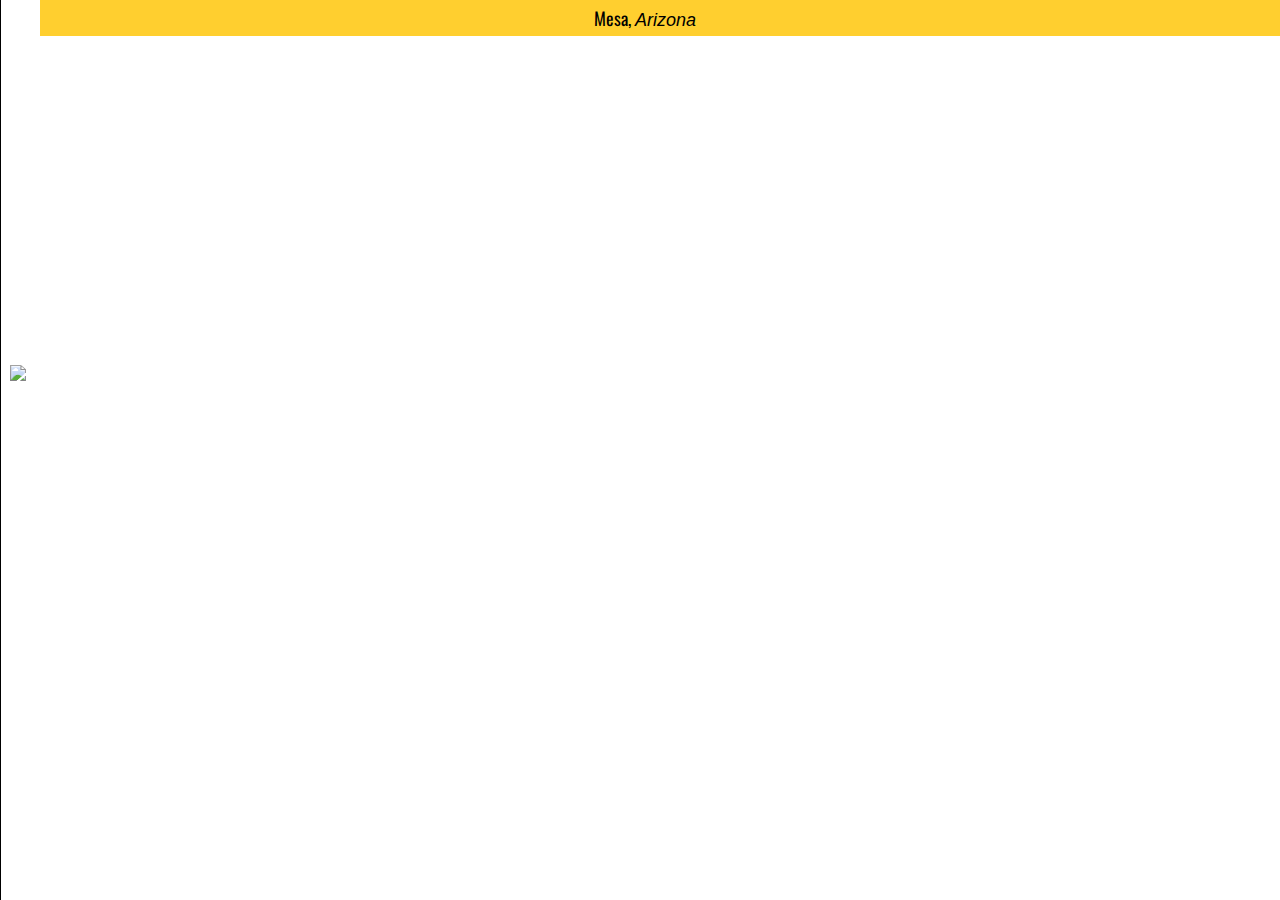
==== map.html @ a02d9633 "videos show over the icons. new icons. text in the video box" ====
<!doctype html>
<html>
<head>
<meta charset="utf-8">
<title>Arizona</title>
<link rel="stylesheet" type="text/css" href="css/map.css">
<link href="https://fonts.googleapis.com/css?family=Droid+Serif|Oswald:normal,bold" rel="stylesheet">
<script src="https://player.vimeo.com/api/player.js"></script>
<script src="arizona.js"></script>

</head>

<body >

    <div id="map"></div>
    <div class="title"><span class="futura-18">Mesa, </span><span  class="georgia-18"><i>Arizona</i></span></div>
    <div class="place_name" id="place_name_id"><span class="futura-18">Skyland </span><span  class="georgia-18"><i>highschool</i></span></div>
    <div class="place" id="highschool">Content for  class "place" id "highschool" Goes Here</div>
    <!-- used for testing still image as thumbnail. delete in next version
    <img class="skyland_highschool" id="skyland_highschool_img_id" src="images/skyland_highschool.png" ></img>
    -->
    <div class="wrapper_wrapper" id="wrapper_wrapper_casa_1_id">
      <div class="video_title">Casa dos Hanny</div>
      <div class="video_wrapper">
        <iframe
         src="https://player.vimeo.com/video/226354540?title=0&byline=0&background=1"
         frameborder="0" webkitallowfullscreen mozallowfullscreen allowfullscreen></iframe>
     </div>
     <div class="video_arrow"><img src="images/seta_video.png"></div>
   </div>
   <div class="wrapper_wrapper" id="wrapper_wrapper_casa_2_id">
     <div class="video_title">Casa do Corbin</div>
     <div class="video_wrapper">
       <iframe
        src="https://player.vimeo.com/video/226353399?title=0&byline=0&background=1"
        frameborder="0" webkitallowfullscreen mozallowfullscreen allowfullscreen></iframe>
    </div>
    <div class="video_arrow"><img src="images/seta_video.png"></div>
  </div>
  <div class="wrapper_wrapper" id="wrapper_wrapper_casa_3_id">
    <div class="video_title">Casa da Kristen</div>
    <div class="video_wrapper">
      <iframe
       src="https://player.vimeo.com/video/226353447?title=0&byline=0&background=1"
       frameborder="0" webkitallowfullscreen mozallowfullscreen allowfullscreen></iframe>
   </div>
   <div class="video_arrow"><img src="images/seta_video.png"></div>
 </div>
 <div class="wrapper_wrapper" id="wrapper_wrapper_casa_4_id">
   <div class="video_title">Casa da Cait</div>
   <div class="video_wrapper">
     <iframe
      src="https://player.vimeo.com/video/226353387?title=0&byline=0&background=1"
      frameborder="0" webkitallowfullscreen mozallowfullscreen allowfullscreen></iframe>
  </div>
  <div class="video_arrow"><img src="images/seta_video.png"></div>
</div>
<div class="wrapper_wrapper" id="wrapper_wrapper_casa_5_id">
  <div class="video_title">Casa dos Casillas</div>
  <div class="video_wrapper">
    <iframe
     src="https://player.vimeo.com/video/226353434?title=0&byline=0&background=1"
     frameborder="0" webkitallowfullscreen mozallowfullscreen allowfullscreen></iframe>
 </div>
 <div class="video_arrow"><img src="images/seta_video.png"></div>
</div>
<div class="wrapper_wrapper" id="wrapper_wrapper_casa_6_id">
  <div class="video_title">Casa da Jan</div>
  <div class="video_wrapper">
    <iframe
     src="https://player.vimeo.com/video/226368841?title=0&byline=0&background=1"
     frameborder="0" webkitallowfullscreen mozallowfullscreen allowfullscreen></iframe>
 </div>
 <div class="video_arrow"><img src="images/seta_video.png"></div>
</div>
<div class="wrapper_wrapper" id="wrapper_wrapper_igrejas_id">
  <div class="video_title">Tour das igrejas</div>
  <div class="video_wrapper">
    <iframe
     src="https://player.vimeo.com/video/226354563?title=0&byline=0&background=1"
     frameborder="0" webkitallowfullscreen mozallowfullscreen allowfullscreen></iframe>
 </div>
 <div class="video_arrow"><img src="images/seta_video.png"></div>
</div>
   <div class="wrapper_wrapper" id="wrapper_wrapper_school_id">
     <div class="video_title">Skyland Highschool</div>
     <div class="video_wrapper">
       <iframe
        src="https://player.vimeo.com/video/225001757?title=0&byline=0&background=1"
        frameborder="0" width="200" height="112" webkitallowfullscreen mozallowfullscreen allowfullscreen></iframe>
    </div>
    <div class="video_arrow"><img src="images/seta_video.png"></div>
  </div>
    <div class="wrapper_wrapper" id="wrapper_wrapper_shootingrange_id">
      <div class="video_title">Shooting Range</div>
      <div class="video_wrapper">
        <iframe
         src="https://player.vimeo.com/video/226357094?title=0&byline=0&background=1"
         frameborder="0" webkitallowfullscreen mozallowfullscreen allowfullscreen></iframe>
     </div>
     <div class="video_arrow"><img src="images/seta_video.png"></div>
   </div>
   <div class="wrapper_wrapper" id="wrapper_wrapper_gym_id">
     <div class="video_title">Gym</div>

     <div class="video_wrapper">
       <iframe
        src="https://player.vimeo.com/video/225001970?title=0&byline=0&background=1"
        frameborder="0" webkitallowfullscreen mozallowfullscreen allowfullscreen></iframe>
    </div>
    <div class="video_arrow"><img src="images/seta_video.png"></div>
  </div>
  <div class="wrapper_wrapper" id="wrapper_wrapper_retirement_id">
    <div class="video_title">Retirement Home</div>

    <div class="video_wrapper">
      <iframe
       src="https://player.vimeo.com/video/225002617?title=0&byline=0&background=1"
       frameborder="0" webkitallowfullscreen mozallowfullscreen allowfullscreen></iframe>
   </div>
   <div class="video_arrow"><img src="images/seta_video.png"></div>
 </div>
 <div class="wrapper_wrapper" id="wrapper_wrapper_rodeo_id">
   <div class="video_title">Rodeo</div>

   <div class="video_wrapper">
     <iframe
      src="https://player.vimeo.com/video/226364472?title=0&byline=0&background=1"
      frameborder="0" webkitallowfullscreen mozallowfullscreen allowfullscreen></iframe>
  </div>
  <div class="video_arrow"><img src="images/seta_video.png"></div>
</div>
<div class="wrapper_wrapper" id="wrapper_wrapper_westernpark_id">
  <div class="video_title">Western Park</div>

  <div class="video_wrapper">
    <iframe
     src="https://player.vimeo.com/video/226354643?title=0&byline=0&background=1"
     frameborder="0" webkitallowfullscreen mozallowfullscreen allowfullscreen></iframe>
 </div>
 <div class="video_arrow"><img src="images/seta_video.png"></div>
</div>

     <div class="screenplay" id="screenplay_id">
     <div class="screenplay_wrapper_left">
       <div class="screenplay_header">BEM VINDO A MESA<br><br><hr></div>
       <div class="screenplay_content">Quis autem vel eum iure reprehenderit
         qui in ea voluptate velit esse quam nihil molestiae consequatur,
         vel illum qui dolorem eum fugiat quo voluptas nulla pariatur</div>
         <div class="screenplay_screenplay"<br><br><hr>ROTEIRO<br>
           1 Skyland highschool<br>
           2 Casa de Kirsten Lax<br>
           3 Western Park<br>
           4 Academia de Ryan Ehler<br>
           5 Fronteira do México<br>
         </div>
     </div>
     <div class="screenplay_title"><img src="images/menuscreenplay.png" onclick="screenplay_close();"></div>

     </div>
   </div>
   <script async defer
    src="https://maps.googleapis.com/maps/api/js?key=AIzaSyDJ1BJ5R6eyVAvq0oAyjkCPW46uS4e6MnI&callback=initMap">
   </script>


</body>
</html>
---- css/map.css ----
@charset "utf-8";
/* CSS Document */
 /* Always set the map height explicitly to define the size of the div
* element that contains the map. */
#map {
	height: 100%;

}

/* Optional: Makes the sample page fill the window. */
html, body {
	height: 100%;
	margin: 0;
	padding: 0;

}


/*Fonts
div {
	font-family: 'Georgia', serif;
  font-family: 'Oswald', sans-serif;
}
*/

div.title {
	position: absolute;
	top: 0px;
	padding: 5px;
	width: 100%;
	text-align: center;
	background-color: #ffcf2f;
}

div.place_name {
	position: absolute;
	bottom: 5px;
	width: 100%;
	text-align: center;
	display: none;
}

span.futura-18 {
	font-family: 'Oswald', sans-serif;
	font-size: 18px;
}

span.futura-18-bold {
	font-family: 'Oswald', sans-serif;
	font-weight: 700;
	font-size: 18px;
}

span.georgia-18 {
	font-family: 'Georgia', sans-serif;
	font-size: 18px;
}

div.place {
	/*width: 90%;
	/height: 90%;*/

	position: fixed;
    top: 20px;
    left: 20px;
	bottom: 20px;
    right: 20px;
	background-color: #CD5E12;
	display: none;
}

img.skyland_highschool {
	position: fixed;
    top: 220px;
    left: 40px;
	display: none;

}

div.rectangle_above {
	/*width: 90%;
	/height: 90%;*/
	position: absolute;
  top: 50px;
  left: 20px;
	width: 30px;
  height: 40px;
	background-color: #dd0000;
	display: none;

}

div.wrapper_wrapper {
	width: 200px;
	height: 136px;
	background-color: #5a5a5a;
	position: absolute;
	top:220px;
	bottom: 0;
	left: 40px;
	right: 0;
	margin: 0;
	padding: 0;
	display: none;

}

div.video_title {
	color: white;
	font-size: 12px;
	font-family: 'Oswald', sans-serif;
	font-weight: 400;
	padding: 0;
	margin: 0;
	border: 0;
	text-align: center;
}

div.video_wrapper {
	position: relative;
	height: 112px;
	margin-top: -18px;
	/*top: 50%;
	left: 50%;
	transform: translate(-50%, -50%);
		margin: auto;*/
  top: 24px;

	padding-bottom: 0;
  padding-top: 0;



	background-color: #CD5E12;
	/*display: none;*/
}
.video_wrapper iframe {
	position: absolute;
	top: 0;
	left: 0;
	width: 100%;
	height: 100%;
	background-color: #0000aa;
}

div.video_arrow {
	position: relative;
	top: 24px;
	padding: 0;
	margin: 0;
	border: 0;
	text-align: center;
}
/* checkboxes */
input[type=checkbox].css-checkbox {
							position:absolute; z-index:-1000; left:-1000px; overflow: hidden; clip: rect(0 0 0 0); height:1px; width:1px; margin:-1px; padding:0; border:0;
						}

						input[type=checkbox].css-checkbox + label.css-label {
							padding-left:20px;
							height:15px;
							display:inline-block;
							line-height:150%;
							background-repeat:no-repeat;
							background-position: 0 0;
							font-size:15px;
							vertical-align:middle;
							cursor:pointer;

						}

						input[type=checkbox].css-checkbox:checked + label.css-label {
							background-position: 0 -15px;
						}
						label.css-label {
							  font-family: 'Georgia', serif;
									font-style: italic;
							background-image:url("../images/checkbox.png");
							-webkit-touch-callout: none;
							-webkit-user-select: none;
							-khtml-user-select: none;
							-moz-user-select: none;
							-ms-user-select: none;
							user-select: none;
						}


div.form_class {
	display: grid;
	grid-template-columns: 20% 80%;
	grid-template-rows: auto;
	grid-gap: 0;
	color: white;
	position: fixed;
	width: 80%;
	height: 70%;
	margin: auto;
	top:0;
	bottom: 0;
	left: 0;
	right: 0;
	background-color: #a09632;
}

div.form_left {
/*	width: 20%;
	float:left;*/
	grid-row: 1 / 11;
	font-size: 32px;
	font-family: 'Oswald', sans-serif;
	font-weight: 700;
	border: 1px solid #000000;
	padding: 10px;

}

div.form_right_top {
/*	width: 80%;
	float:right;*/
	font-size: 24px;
	font-family: 'Oswald', sans-serif;
	font-weight: 700;
	border-bottom: 1px solid #000000;
	border-top: 1px solid #000000;
	border-right: 1px solid #000000;
	padding: 2px;

}

div.form_right {
/*	width: 80%;
	float:right;*/
	font-size: 24px;
	font-family: 'Oswald', sans-serif;
	font-weight: 700;
	border-bottom: 1px solid #000000;
	border-right: 1px solid #000000;
	padding: 2px;

}

div.confirma {
	font-size: 18px;
	font-family: 'Oswald', sans-serif;
	font-weight: 700;
	cursor: pointer;
	border-bottom: 1px solid #000000;
	border-right: 1px solid #000000;
		padding: 2px;

}

div.screenplay {
		color:  #5a5a5a;
		background-color: white;
		position: fixed;
		width: 350px;
		height: 100%;
		top:0;
		bottom: 0;
		/*left: -300px;*/
		left: -310px;
		/* right: 0; */
		margin: 0

		transition:         left 500ms ease;
		-moz-transition:    left 500ms ease;
		-ms-transition:     left 500ms ease;
		-o-transition:      left 500ms ease;
		-webkit-transition: left 500ms ease;

}

div.screenplay_wrapper_left {
	width: 270px;
	padding: 20px;
	border-right: 1px solid black;
	height: inherit;

}

div.screenplay_title {


	position: absolute;
	width: 40px;
	top: 40%;
	right: 0;
	padding: 5px;

display: block;

margin-right: -15px;


}

div.screenplay_header {
	font-size: 18px;
	font-family: 'Oswald', sans-serif;
	font-weight: 700;
}

div.screenplay_content {
	font-size: 14px;
	font-family: 'Georgia', serif;
	font-weight: 700;
	font-style: italic;

}

div.screenplay_screenplay {
	font-size: 14px;
	font-family: 'Oswald', sans-serif;
	font-weight: 700;
}
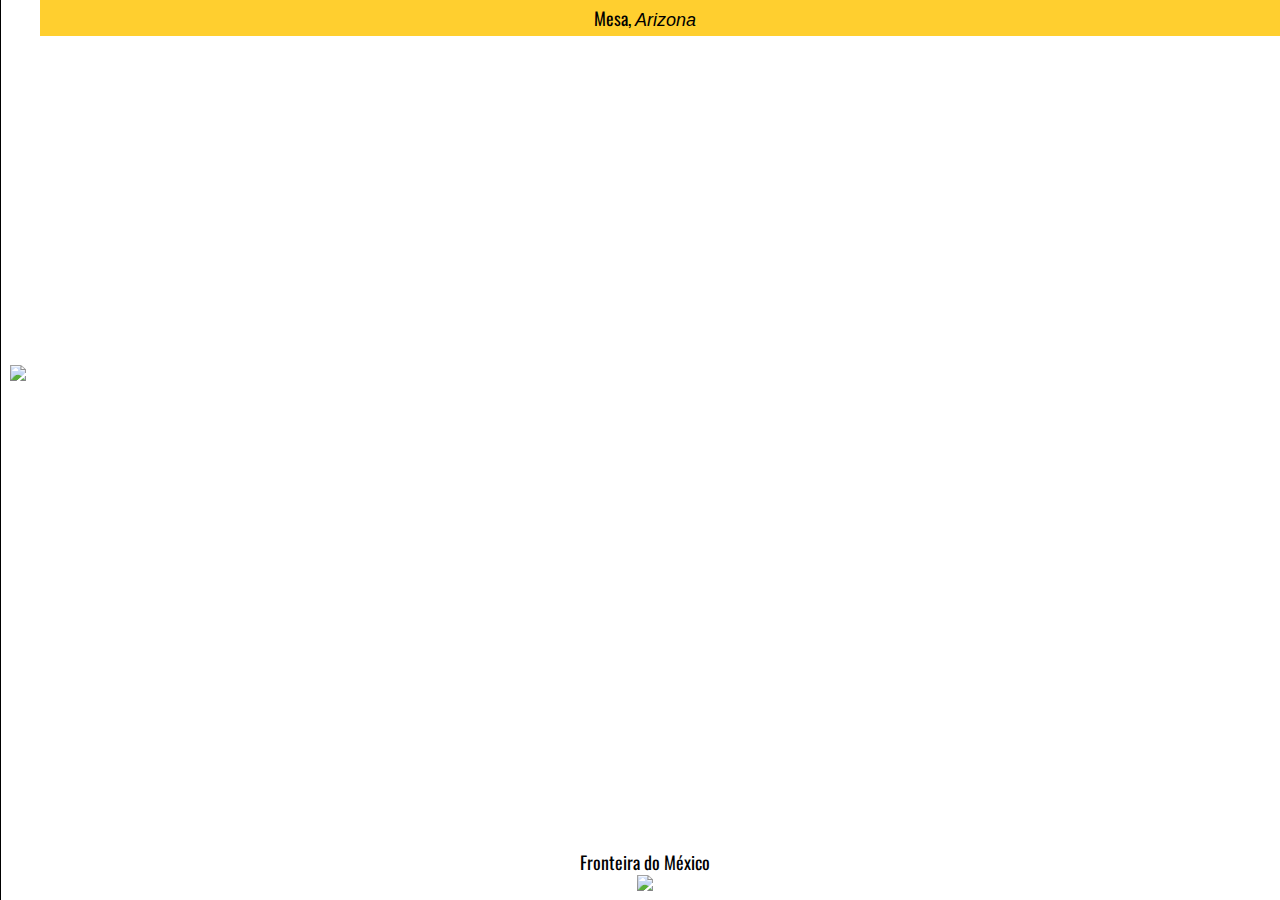
==== commit ba1fa655: "added video fronteira" ====
--- a/map.html
+++ b/map.html
@@ -15,7 +15,6 @@
 
     <div id="map"></div>
     <div class="title"><span class="futura-18">Mesa, </span><span  class="georgia-18"><i>Arizona</i></span></div>
-    <div class="place_name" id="place_name_id"><span class="futura-18">Skyland </span><span  class="georgia-18"><i>highschool</i></span></div>
     <div class="place" id="highschool">Content for  class "place" id "highschool" Goes Here</div>
     <!-- used for testing still image as thumbnail. delete in next version
     <img class="skyland_highschool" id="skyland_highschool_img_id" src="images/skyland_highschool.png" ></img>
@@ -133,7 +132,6 @@
 </div>
 <div class="wrapper_wrapper" id="wrapper_wrapper_westernpark_id">
   <div class="video_title">Western Park</div>
-
   <div class="video_wrapper">
     <iframe
      src="https://player.vimeo.com/video/226354643?title=0&byline=0&background=1"
@@ -141,7 +139,15 @@
  </div>
  <div class="video_arrow"><img src="images/seta_video.png"></div>
 </div>
+<div class="wrapper_seta_fronteira" id="wrapper_wrapper_seta_fronteira_id">
+  <div class="fronteira_title"><span class="futura-18">Fronteira do México</span></div>
+  <div class="fronteira_arrow"><img src="images/seta_fronteira.png"></div>
+</div>
+<div class="wrapper_fronteira" id="wrapper_wrapper_fronteira_id">
+<iframe src="https://player.vimeo.com/video/226354838?autoplay=1&title=0&byline=0&portrait=0"
+width="800" height="340" frameborder="0" webkitallowfullscreen mozallowfullscreen allowfullscreen></iframe>
 
+</div>
      <div class="screenplay" id="screenplay_id">
      <div class="screenplay_wrapper_left">
        <div class="screenplay_header">BEM VINDO A MESA<br><br><hr></div>
--- a/css/map.css
+++ b/css/map.css
@@ -32,14 +32,6 @@
 	background-color: #ffcf2f;
 }
 
-div.place_name {
-	position: absolute;
-	bottom: 5px;
-	width: 100%;
-	text-align: center;
-	display: none;
-}
-
 span.futura-18 {
 	font-family: 'Oswald', sans-serif;
 	font-size: 18px;
@@ -102,6 +94,32 @@
 	margin: 0;
 	padding: 0;
 	display: none;
+
+}
+
+div.wrapper_seta_fronteira {
+	position: absolute;
+	bottom: 0px;
+	padding: 5px;
+	width: 100%;
+	text-align: center;
+	cursor: pointer;
+}
+
+div.wrapper_fronteira {
+	position: absolute;
+	top: 50%;
+	left: 50%;
+	transform: translate(-50%, -50%);
+	margin: auto;
+
+	display: none;
+}
+
+div.video_fronteira {
+	position: relative;
+	height: 360px;
+	top: 0;
 
 }
 
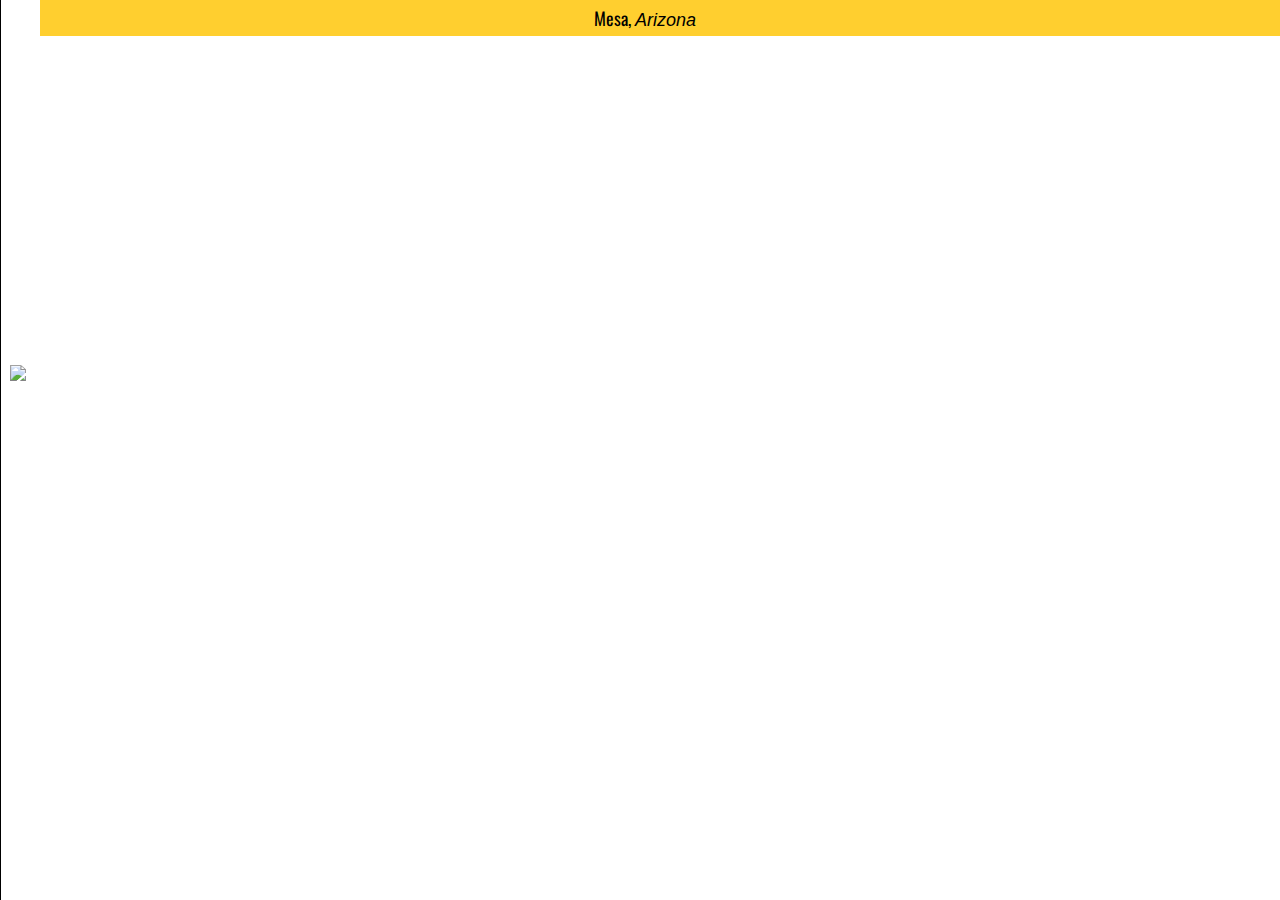
==== commit ca79bdbe: "Beginning to change to only one video" ====
--- a/map.html
+++ b/map.html
@@ -19,122 +19,16 @@
     <!-- used for testing still image as thumbnail. delete in next version
     <img class="skyland_highschool" id="skyland_highschool_img_id" src="images/skyland_highschool.png" ></img>
     -->
-    <div class="wrapper_wrapper" id="wrapper_wrapper_casa_1_id">
-      <div class="video_title">Casa dos Hanny</div>
-      <div class="video_wrapper">
-        <iframe
-         src="https://player.vimeo.com/video/226354540?title=0&byline=0&background=1"
-         frameborder="0" webkitallowfullscreen mozallowfullscreen allowfullscreen></iframe>
-     </div>
-     <div class="video_arrow"><img src="images/seta_video.png"></div>
-   </div>
-   <div class="wrapper_wrapper" id="wrapper_wrapper_casa_2_id">
-     <div class="video_title">Casa do Corbin</div>
-     <div class="video_wrapper">
-       <iframe
-        src="https://player.vimeo.com/video/226353399?title=0&byline=0&background=1"
-        frameborder="0" webkitallowfullscreen mozallowfullscreen allowfullscreen></iframe>
-    </div>
-    <div class="video_arrow"><img src="images/seta_video.png"></div>
-  </div>
-  <div class="wrapper_wrapper" id="wrapper_wrapper_casa_3_id">
-    <div class="video_title">Casa da Kristen</div>
-    <div class="video_wrapper">
-      <iframe
-       src="https://player.vimeo.com/video/226353447?title=0&byline=0&background=1"
-       frameborder="0" webkitallowfullscreen mozallowfullscreen allowfullscreen></iframe>
-   </div>
-   <div class="video_arrow"><img src="images/seta_video.png"></div>
- </div>
- <div class="wrapper_wrapper" id="wrapper_wrapper_casa_4_id">
-   <div class="video_title">Casa da Cait</div>
-   <div class="video_wrapper">
-     <iframe
-      src="https://player.vimeo.com/video/226353387?title=0&byline=0&background=1"
-      frameborder="0" webkitallowfullscreen mozallowfullscreen allowfullscreen></iframe>
-  </div>
-  <div class="video_arrow"><img src="images/seta_video.png"></div>
-</div>
-<div class="wrapper_wrapper" id="wrapper_wrapper_casa_5_id">
-  <div class="video_title">Casa dos Casillas</div>
-  <div class="video_wrapper">
+
+
+
+
+
+<div class="wrapper_wrapper" id="wrapper_vimeo_id">
+  <div class="video_title" id="video_title_id">Western Park</div>
+  <div class="video_wrapper" id="video_wrapper_id">
     <iframe
-     src="https://player.vimeo.com/video/226353434?title=0&byline=0&background=1"
-     frameborder="0" webkitallowfullscreen mozallowfullscreen allowfullscreen></iframe>
- </div>
- <div class="video_arrow"><img src="images/seta_video.png"></div>
-</div>
-<div class="wrapper_wrapper" id="wrapper_wrapper_casa_6_id">
-  <div class="video_title">Casa da Jan</div>
-  <div class="video_wrapper">
-    <iframe
-     src="https://player.vimeo.com/video/226368841?title=0&byline=0&background=1"
-     frameborder="0" webkitallowfullscreen mozallowfullscreen allowfullscreen></iframe>
- </div>
- <div class="video_arrow"><img src="images/seta_video.png"></div>
-</div>
-<div class="wrapper_wrapper" id="wrapper_wrapper_igrejas_id">
-  <div class="video_title">Tour das igrejas</div>
-  <div class="video_wrapper">
-    <iframe
-     src="https://player.vimeo.com/video/226354563?title=0&byline=0&background=1"
-     frameborder="0" webkitallowfullscreen mozallowfullscreen allowfullscreen></iframe>
- </div>
- <div class="video_arrow"><img src="images/seta_video.png"></div>
-</div>
-   <div class="wrapper_wrapper" id="wrapper_wrapper_school_id">
-     <div class="video_title">Skyland Highschool</div>
-     <div class="video_wrapper">
-       <iframe
-        src="https://player.vimeo.com/video/225001757?title=0&byline=0&background=1"
-        frameborder="0" width="200" height="112" webkitallowfullscreen mozallowfullscreen allowfullscreen></iframe>
-    </div>
-    <div class="video_arrow"><img src="images/seta_video.png"></div>
-  </div>
-    <div class="wrapper_wrapper" id="wrapper_wrapper_shootingrange_id">
-      <div class="video_title">Shooting Range</div>
-      <div class="video_wrapper">
-        <iframe
-         src="https://player.vimeo.com/video/226357094?title=0&byline=0&background=1"
-         frameborder="0" webkitallowfullscreen mozallowfullscreen allowfullscreen></iframe>
-     </div>
-     <div class="video_arrow"><img src="images/seta_video.png"></div>
-   </div>
-   <div class="wrapper_wrapper" id="wrapper_wrapper_gym_id">
-     <div class="video_title">Gym</div>
-
-     <div class="video_wrapper">
-       <iframe
-        src="https://player.vimeo.com/video/225001970?title=0&byline=0&background=1"
-        frameborder="0" webkitallowfullscreen mozallowfullscreen allowfullscreen></iframe>
-    </div>
-    <div class="video_arrow"><img src="images/seta_video.png"></div>
-  </div>
-  <div class="wrapper_wrapper" id="wrapper_wrapper_retirement_id">
-    <div class="video_title">Retirement Home</div>
-
-    <div class="video_wrapper">
-      <iframe
-       src="https://player.vimeo.com/video/225002617?title=0&byline=0&background=1"
-       frameborder="0" webkitallowfullscreen mozallowfullscreen allowfullscreen></iframe>
-   </div>
-   <div class="video_arrow"><img src="images/seta_video.png"></div>
- </div>
- <div class="wrapper_wrapper" id="wrapper_wrapper_rodeo_id">
-   <div class="video_title">Rodeo</div>
-
-   <div class="video_wrapper">
-     <iframe
-      src="https://player.vimeo.com/video/226364472?title=0&byline=0&background=1"
-      frameborder="0" webkitallowfullscreen mozallowfullscreen allowfullscreen></iframe>
-  </div>
-  <div class="video_arrow"><img src="images/seta_video.png"></div>
-</div>
-<div class="wrapper_wrapper" id="wrapper_wrapper_westernpark_id">
-  <div class="video_title">Western Park</div>
-  <div class="video_wrapper">
-    <iframe
-     src="https://player.vimeo.com/video/226354643?title=0&byline=0&background=1"
+     src="https://player.vimeo.com/video/226354643?title=0&byline=0&background=1" id="vimeo_id"
      frameborder="0" webkitallowfullscreen mozallowfullscreen allowfullscreen></iframe>
  </div>
  <div class="video_arrow"><img src="images/seta_video.png"></div>
@@ -144,7 +38,7 @@
   <div class="fronteira_arrow"><img src="images/seta_fronteira.png"></div>
 </div>
 <div class="wrapper_fronteira" id="wrapper_wrapper_fronteira_id">
-<iframe src="https://player.vimeo.com/video/226354838?autoplay=1&title=0&byline=0&portrait=0"
+<iframe src="https://player.vimeo.com/video/226354838?autoplay=1&title=0&byline=0&portrait=0" id="video_fronteira"
 width="800" height="340" frameborder="0" webkitallowfullscreen mozallowfullscreen allowfullscreen></iframe>
 
 </div>
--- a/css/map.css
+++ b/css/map.css
@@ -104,6 +104,7 @@
 	width: 100%;
 	text-align: center;
 	cursor: pointer;
+		display: none;
 }
 
 div.wrapper_fronteira {
@@ -148,9 +149,8 @@
   padding-top: 0;
 
 
-
-	background-color: #CD5E12;
-	/*display: none;*/
+	background: transparent url('../images/loading.gif')  center no-repeat;;
+	/*display: none; background-color: #CD5E12;*/
 }
 .video_wrapper iframe {
 	position: absolute;
@@ -159,6 +159,9 @@
 	width: 100%;
 	height: 100%;
 	background-color: #0000aa;
+
+
+
 }
 
 div.video_arrow {
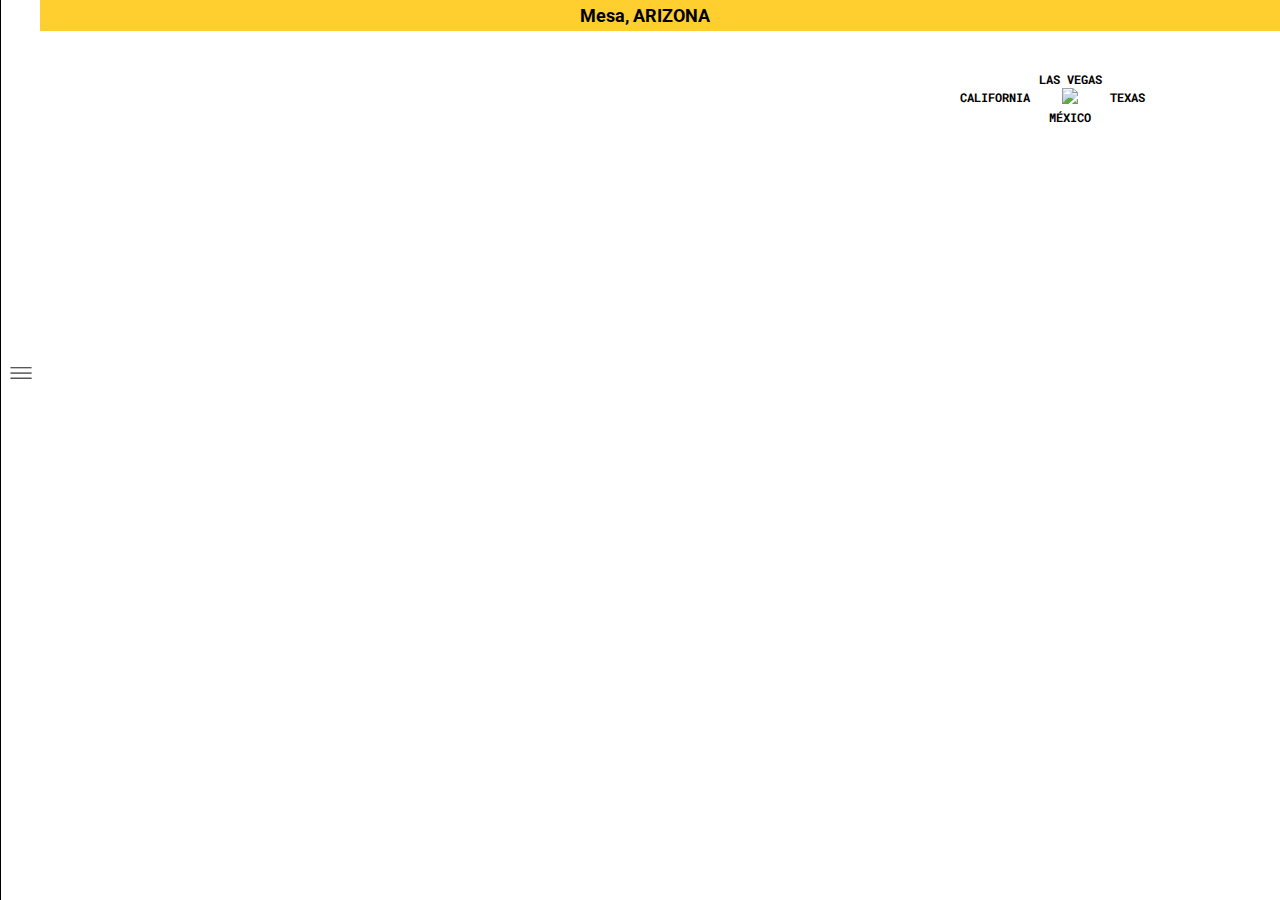
==== commit 5e1aba06: "added wind rose" ====
--- a/map.html
+++ b/map.html
@@ -5,21 +5,29 @@
 <meta charset="utf-8">
 <title>Arizona</title>
 <link rel="stylesheet" type="text/css" href="css/map.css">
-<link href="https://fonts.googleapis.com/css?family=Droid+Serif|Oswald:normal,bold" rel="stylesheet">
+<link href="https://fonts.googleapis.com/css?family=Roboto|Roboto+Mono" rel="stylesheet">
 <script src="https://player.vimeo.com/api/player.js"></script>
+
+<script type="text/javascript">
+var question = [];
+question.push( 3 );
+question.push( 2 );
+question.push( 3 );
+question.push( 1 );
+question.push(4 );
+question.push( 2 );
+question.push(4 );
+question.push(1 );
+question.push( 2 );
+
+</script>
 <script src="arizona.js"></script>
-
 </head>
 
 <body >
 
     <div id="map"></div>
-    <div class="title"><span class="futura-18">Mesa, </span><span  class="georgia-18"><i>Arizona</i></span></div>
-    <div class="place" id="highschool">Content for  class "place" id "highschool" Goes Here</div>
-    <!-- used for testing still image as thumbnail. delete in next version
-    <img class="skyland_highschool" id="skyland_highschool_img_id" src="images/skyland_highschool.png" ></img>
-    -->
-
+    <div class="title"><span class="futura-18-bold">Mesa, </span><span  class="futura-18-bold">ARIZONA</span></div>
 
 
 
@@ -28,38 +36,78 @@
   <div class="video_title" id="video_title_id">Western Park</div>
   <div class="video_wrapper" id="video_wrapper_id">
     <iframe
-     src="https://player.vimeo.com/video/226354643?title=0&byline=0&background=1" id="vimeo_id"
+     src="https://player.vimeo.com/video/226354643?autoplay=1&title=0&byline=0&background=1" id="vimeo_id"
      frameborder="0" webkitallowfullscreen mozallowfullscreen allowfullscreen></iframe>
  </div>
  <div class="video_arrow"><img src="images/seta_video.png"></div>
 </div>
-<div class="wrapper_seta_fronteira" id="wrapper_wrapper_seta_fronteira_id">
-  <div class="fronteira_title"><span class="futura-18">Fronteira do México</span></div>
-  <div class="fronteira_arrow"><img src="images/seta_fronteira.png"></div>
+
+<div class="wrapper_wind_rose">
+  <div class="las_vegas">
+    <span class="georgia-12-bold">
+    LAS VEGAS
+    </span>
+  </div>
+  <div class="california">
+    <span class="georgia-12-bold">
+    CALIFORNIA
+  </span>
+  </div>
+  <div class="wind_rose">
+    <img src="images/rosadosventos.png">
+  </div>
+  <div class="texas">
+    <span class="georgia-12-bold">
+    TEXAS
+  </span>
+  </div>
+  <div class="mexico">
+    <span class="georgia-12-bold">
+    MÉXICO
+  </span>
+  </div>
 </div>
+<div class="box_fronteira" id="box_fronteira_id">
+  <div class="box_fronteira_text" id="box_fronteira_text_id">
+    <span class="box_fronteira_title">INCIDENTES DE FRONTEIRA</span><br><br>
+    A cada ano, uma média de 140 corpos de imigrantes são encontrados nos desertos da região sul do Arizona. A causa de morte mais comum é hipertermia. No entanto, muitas vezes não é possível determinar a causa da morte, pois são encontrados apenas esqueletos ou restos em decomposição avançada.
+    <br><br>Mais informações: http://www.humaneborders.info/app/map.asp
+  </div>
+  <div class="box_fronteira_close" id="box_fronteira_close_id">
+    <img src="images/close_branco.png" onclick="close_box_fronteira();">
+  </div>
+
+</div>
+
+<div class="fence_us" id="fence_us_id"><span class="futura-18">Estados Unidos</span></div>
+<div class="fence" id="fence_id" onmouseover="show_fence_text();" onmouseout="hide_fence_text();" onclick="click_fence();">
+  <img src="images/fronteira_amarela.png">
+</div>
+<div class="fence_mexico"  id="fence_mexico_id"><span class="futura-18">México</span></div>
+
+
 <div class="wrapper_fronteira" id="wrapper_wrapper_fronteira_id">
-<iframe src="https://player.vimeo.com/video/226354838?autoplay=1&title=0&byline=0&portrait=0" id="video_fronteira"
+<iframe src="https://player.vimeo.com/video/226354838?autoplay=0&title=0&byline=0&portrait=0" id="video_fronteira"
 width="800" height="340" frameborder="0" webkitallowfullscreen mozallowfullscreen allowfullscreen></iframe>
 
 </div>
-     <div class="screenplay" id="screenplay_id">
-     <div class="screenplay_wrapper_left">
-       <div class="screenplay_header">BEM VINDO A MESA<br><br><hr></div>
-       <div class="screenplay_content">Quis autem vel eum iure reprehenderit
-         qui in ea voluptate velit esse quam nihil molestiae consequatur,
-         vel illum qui dolorem eum fugiat quo voluptas nulla pariatur</div>
-         <div class="screenplay_screenplay"<br><br><hr>ROTEIRO<br>
-           1 Skyland highschool<br>
-           2 Casa de Kirsten Lax<br>
-           3 Western Park<br>
-           4 Academia de Ryan Ehler<br>
-           5 Fronteira do México<br>
-         </div>
+
+ <div class="screenplay" id="screenplay_id">
+ <div class="screenplay_wrapper_left">
+     <div class="screenplay_screenplay" id="screenplay_screenplay_id"><br>ROTEIRO<br>
+       Baseado em suas respostas, recomendamos que você visite as seguintes localidades em Mesa:<br><br>
+       1 Skyland highschool<br>
+       2 Casa de Kristen Lax<br>
+       3 Western Park<br>
+       4 Academia de Ryan Ehler<br>
+       5 Fronteira do México<br>
      </div>
-     <div class="screenplay_title"><img src="images/menuscreenplay.png" onclick="screenplay_close();"></div>
+ </div>
+ <div class="screenplay_title"><img src="images/menuscreenplay.png" onclick="screenplay_close();">
+ </div>
 
-     </div>
-   </div>
+ </div>
+
    <script async defer
     src="https://maps.googleapis.com/maps/api/js?key=AIzaSyDJ1BJ5R6eyVAvq0oAyjkCPW46uS4e6MnI&callback=initMap">
    </script>
--- a/css/map.css
+++ b/css/map.css
@@ -33,20 +33,33 @@
 }
 
 span.futura-18 {
-	font-family: 'Oswald', sans-serif;
+	font-family: 'Roboto', sans-serif;
 	font-size: 18px;
 }
 
 span.futura-18-bold {
-	font-family: 'Oswald', sans-serif;
+	font-family: 'Roboto', sans-serif;
 	font-weight: 700;
 	font-size: 18px;
 }
 
 span.georgia-18 {
-	font-family: 'Georgia', sans-serif;
-	font-size: 18px;
-}
+	font-family: 'Roboto Mono', monospace;
+	font-size: 18px;
+}
+
+span.georgia-18-bold {
+	font-family: 'Roboto Mono', monospace;
+	font-size: 18px;
+	font-weight: 700;
+}
+
+span.georgia-12-bold {
+	font-family: 'Roboto Mono', monospace;
+	font-size: 12px;
+	font-weight: 700;
+}
+
 
 div.place {
 	/*width: 90%;
@@ -97,15 +110,82 @@
 
 }
 
-div.wrapper_seta_fronteira {
-	position: absolute;
-	bottom: 0px;
+
+div.fence_us {
+	display: none;
+	bottom: 70px;
+	position: absolute;
+	left: 50%;
+	transform: translate(-50%, 0);
+}
+
+div.fence {
+	position: absolute;
 	padding: 5px;
-	width: 100%;
 	text-align: center;
 	cursor: pointer;
-		display: none;
-}
+	display: none;
+	left: 50%;
+	bottom: 30px;
+	transform: translate(-50%, 0);
+}
+
+
+div.fence_mexico {
+	display: none;
+	bottom: 10px;
+	position: absolute;
+	left: 50%;
+	transform: translate(-50%, 0);
+}
+
+div.wrapper_wind_rose {
+	top: 70px;
+	right: 80px;
+	position: absolute;
+	display: grid;
+	grid-template-columns: 90px 80px 90px;
+	grid-gap: 0;
+  padding: 0;
+	margin: 0;
+
+}
+
+div.las_vegas {
+	grid-column: 1 / span 3;
+	margin: 0;
+	padding: 0;
+	text-align: center;
+}
+
+div.california {
+	text-align: right;
+	padding: 0;
+	margin: 0;
+}
+
+
+div.wind_rose {
+	text-align: center;
+	padding: 0;
+	margin: 0;
+}
+
+
+div.texas {
+	padding: 0;
+	margin: 0;
+}
+
+div.mexico {
+	grid-column: 1 / span 3;
+	text-align: center;
+	padding: 0;
+	margin: 0;
+}
+
+
+
 
 div.wrapper_fronteira {
 	position: absolute;
@@ -127,7 +207,7 @@
 div.video_title {
 	color: white;
 	font-size: 12px;
-	font-family: 'Oswald', sans-serif;
+	font-family: 'Roboto', sans-serif;
 	font-weight: 400;
 	padding: 0;
 	margin: 0;
@@ -171,104 +251,6 @@
 	margin: 0;
 	border: 0;
 	text-align: center;
-}
-/* checkboxes */
-input[type=checkbox].css-checkbox {
-							position:absolute; z-index:-1000; left:-1000px; overflow: hidden; clip: rect(0 0 0 0); height:1px; width:1px; margin:-1px; padding:0; border:0;
-						}
-
-						input[type=checkbox].css-checkbox + label.css-label {
-							padding-left:20px;
-							height:15px;
-							display:inline-block;
-							line-height:150%;
-							background-repeat:no-repeat;
-							background-position: 0 0;
-							font-size:15px;
-							vertical-align:middle;
-							cursor:pointer;
-
-						}
-
-						input[type=checkbox].css-checkbox:checked + label.css-label {
-							background-position: 0 -15px;
-						}
-						label.css-label {
-							  font-family: 'Georgia', serif;
-									font-style: italic;
-							background-image:url("../images/checkbox.png");
-							-webkit-touch-callout: none;
-							-webkit-user-select: none;
-							-khtml-user-select: none;
-							-moz-user-select: none;
-							-ms-user-select: none;
-							user-select: none;
-						}
-
-
-div.form_class {
-	display: grid;
-	grid-template-columns: 20% 80%;
-	grid-template-rows: auto;
-	grid-gap: 0;
-	color: white;
-	position: fixed;
-	width: 80%;
-	height: 70%;
-	margin: auto;
-	top:0;
-	bottom: 0;
-	left: 0;
-	right: 0;
-	background-color: #a09632;
-}
-
-div.form_left {
-/*	width: 20%;
-	float:left;*/
-	grid-row: 1 / 11;
-	font-size: 32px;
-	font-family: 'Oswald', sans-serif;
-	font-weight: 700;
-	border: 1px solid #000000;
-	padding: 10px;
-
-}
-
-div.form_right_top {
-/*	width: 80%;
-	float:right;*/
-	font-size: 24px;
-	font-family: 'Oswald', sans-serif;
-	font-weight: 700;
-	border-bottom: 1px solid #000000;
-	border-top: 1px solid #000000;
-	border-right: 1px solid #000000;
-	padding: 2px;
-
-}
-
-div.form_right {
-/*	width: 80%;
-	float:right;*/
-	font-size: 24px;
-	font-family: 'Oswald', sans-serif;
-	font-weight: 700;
-	border-bottom: 1px solid #000000;
-	border-right: 1px solid #000000;
-	padding: 2px;
-
-}
-
-div.confirma {
-	font-size: 18px;
-	font-family: 'Oswald', sans-serif;
-	font-weight: 700;
-	cursor: pointer;
-	border-bottom: 1px solid #000000;
-	border-right: 1px solid #000000;
-		padding: 2px;
-
 }
 
 div.screenplay {
@@ -318,20 +300,53 @@
 
 div.screenplay_header {
 	font-size: 18px;
-	font-family: 'Oswald', sans-serif;
+	font-family: 'Roboto', sans-serif;
 	font-weight: 700;
 }
 
 div.screenplay_content {
-	font-size: 14px;
-	font-family: 'Georgia', serif;
-	font-weight: 700;
-	font-style: italic;
+	font-size: 12px;
+	font-family: 'Roboto Mono', monospace;
 
 }
 
 div.screenplay_screenplay {
-	font-size: 14px;
-	font-family: 'Oswald', sans-serif;
-	font-weight: 700;
-}
+	font-size: 12px;
+	font-family: 'Roboto Mono', monospace;
+}
+
+div.box_fronteira {
+	display: none;
+	grid-template-columns: 95% 5%;
+	grid-gap: 0;
+	color:  white;
+	background-color: black;
+	position: absolute;
+	width: 550px;
+	height: 200px;
+	position: absolute;
+	top: 50%;
+	left: 50%;
+	transform: translate(-50%, -50%);
+	padding: 20px;
+}
+
+div.box_fronteira_text {
+
+	padding: 20px;
+	font-size: 12px;
+	font-family: 'Roboto Mono', monospace;
+}
+
+span.box_fronteira_title {
+
+	font-size: 12px;
+	font-family: 'Roboto Mono', monospace;
+	font-weight: 700;
+}
+
+
+
+div.box_fronteira_close {
+	cursor: pointer;
+}
